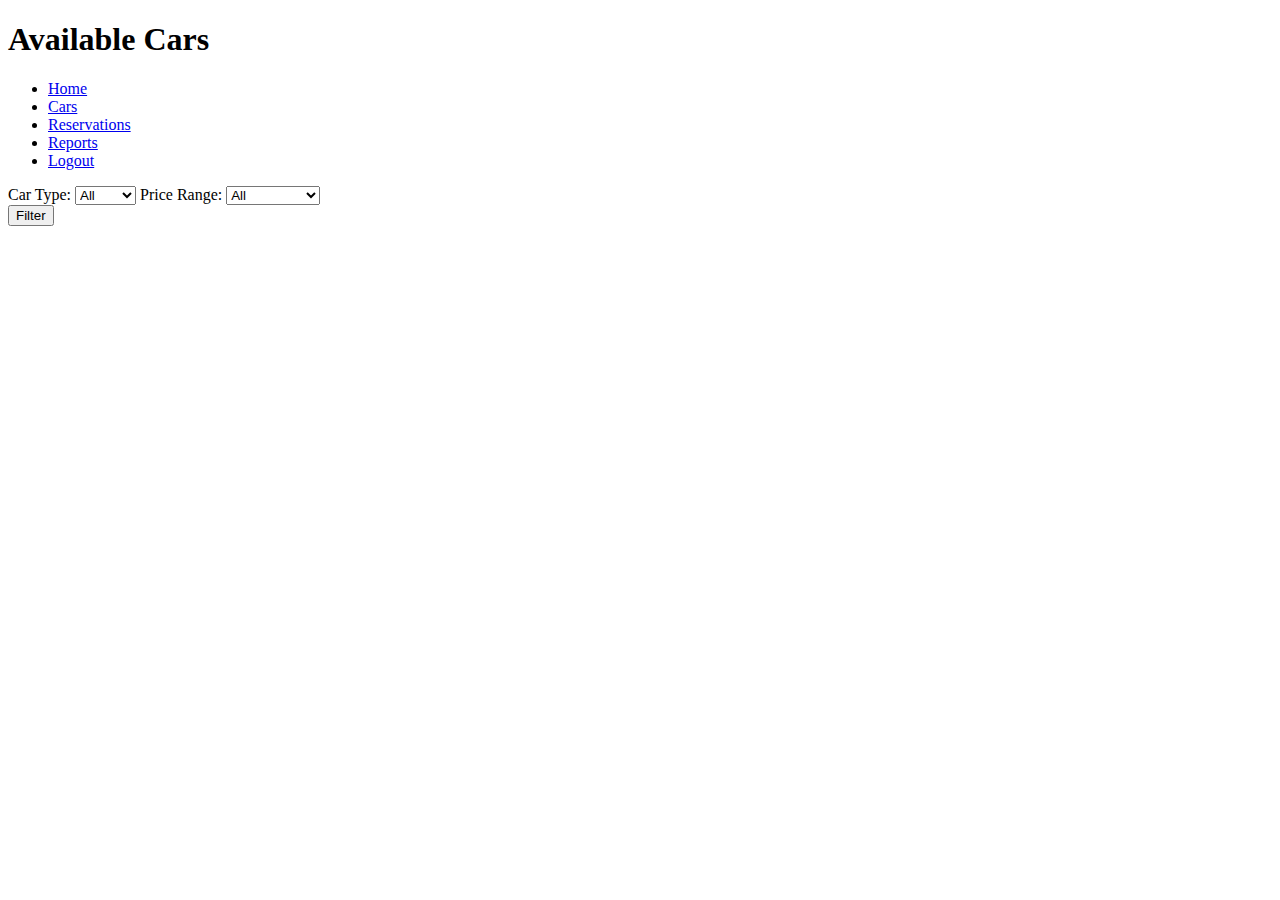
==== cars.html @ 6872d96d "adding files" ====
<!DOCTYPE html>
<html lang="en">
<head>
    <meta charset="UTF-8">
    <meta name="viewport" content="width=device-width, initial-scale=1.0">
    <title>Available Cars - Car Rental System</title>
    <link rel="stylesheet" href="car.css">
</head>
<body>
    <header>
        <h1>Available Cars</h1>
        <nav>
            <ul>
                <li><a href="index.html">Home</a></li>
                <li><a href="cars.html">Cars</a></li>
                <li><a href="reservations.html">Reservations</a></li>
                <li><a href="reports.html">Reports</a></li>
                <li><a href="#">Logout</a></li>
            </ul>
        </nav>
    </header>

    <main>
        <section class="car-list">
            <!-- Filter Options -->
            <form class="filter_options">
                <section >
                    <label for="carType">Car Type:</label>
                    <select id="carType">
                        <option value="all">All</option>
                        <option value="sedan">Sedan</option>
                        <option value="suv">SUV</option>
                        <option value="truck">Truck</option>
                    </select>

                    <label for="priceRange">Price Range:</label>
                    <select id="priceRange">
                        <option value="0-500">All</option>
                        <option value="0-50">$0 - $50</option>
                        <option value="51-100">$51 - $100</option>
                        <option value="101-200">$101 - $200</option>
                        <option value="201-500">$201 - $500</option>
                    </select>
                </section>

<!--                <label for="availability">Availability:</label>-->
<!--                <input type="checkbox" id="availability" checked>-->

<!--                <button onclick="filterCars()">Filter</button>-->
                <button class="cars-filter">Filter</button>
            </form>
<!--            Available Car-->
            <div class="cars-container">
                <div class="container">

                </div>
            </div>
        </section>
    </main>
    <script src="app.js"></script>
</body>
</html>
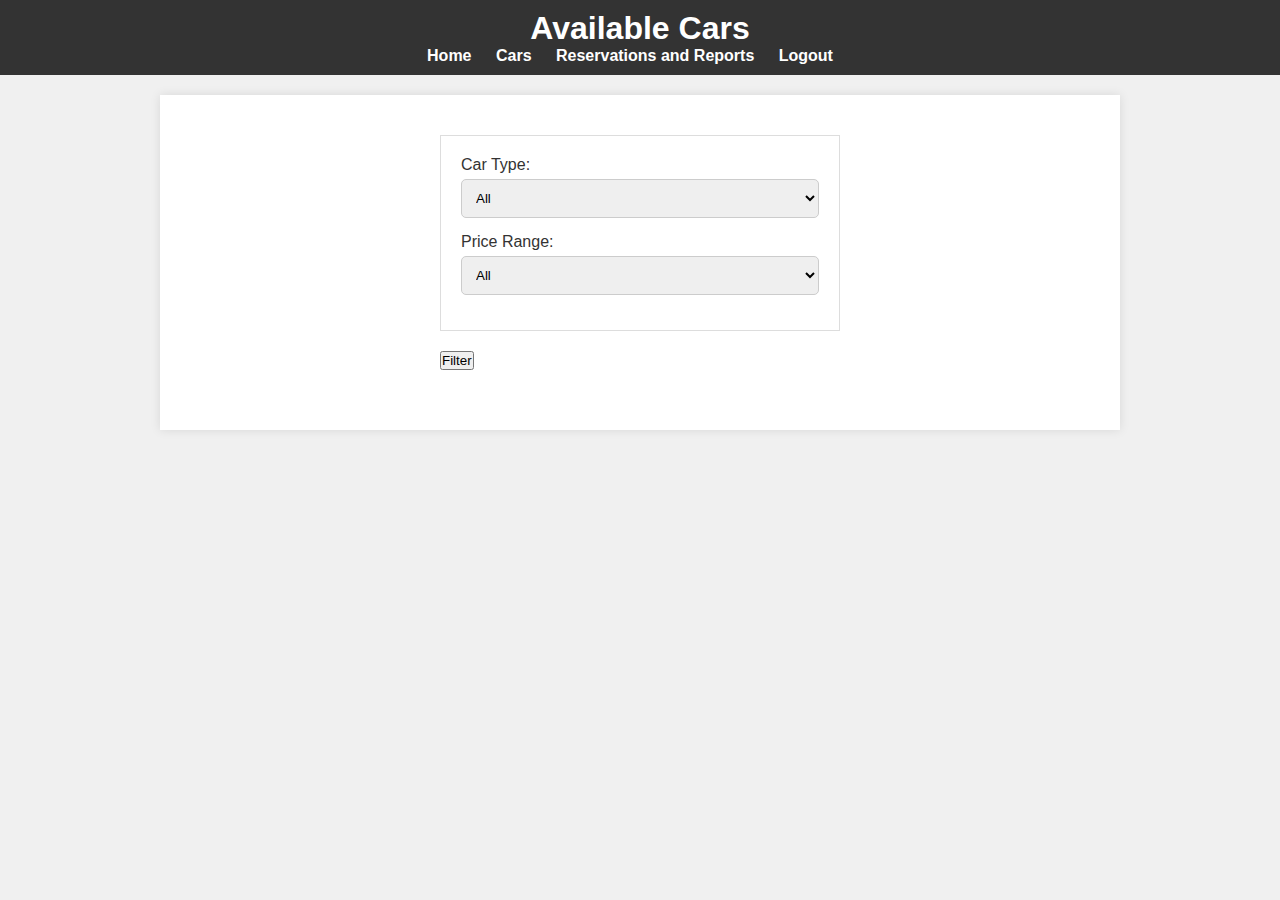
==== commit 4004f703: "Updating my Car" ====
--- a/cars.html
+++ b/cars.html
@@ -13,8 +13,7 @@
             <ul>
                 <li><a href="index.html">Home</a></li>
                 <li><a href="cars.html">Cars</a></li>
-                <li><a href="reservations.html">Reservations</a></li>
-                <li><a href="reports.html">Reports</a></li>
+                <li><a href="reservations_and_reports.html">Reservations and Reports</a></li>
                 <li><a href="#">Logout</a></li>
             </ul>
         </nav>
@@ -42,11 +41,6 @@
                         <option value="201-500">$201 - $500</option>
                     </select>
                 </section>
-
-<!--                <label for="availability">Availability:</label>-->
-<!--                <input type="checkbox" id="availability" checked>-->
-
-<!--                <button onclick="filterCars()">Filter</button>-->
                 <button class="cars-filter">Filter</button>
             </form>
 <!--            Available Car-->
--- a/car.css
+++ b/car.css
@@ -0,0 +1,321 @@
+/* styles.css */
+
+/* Reset some default styles */
+body, h1, h2, p {
+    margin: 0;
+    padding: 0;
+}
+
+/* Global styles */
+body {
+    font-family: Arial, sans-serif;
+    background-color: #f0f0f0;
+    color: #333;
+}
+
+header {
+    background-color: #333;
+    color: #fff;
+    padding: 10px 0;
+    text-align: center;
+}
+
+nav ul {
+    list-style: none;
+}
+
+nav ul li {
+    display: inline;
+    margin-right: 20px;
+}
+
+nav a {
+    text-decoration: none;
+    color: #fff;
+    font-weight: bold;
+}
+
+main {
+    max-width: 960px;
+    margin: 20px auto;
+    padding: 20px;
+    background-color: #fff;
+    box-shadow: 0 0 10px rgba(0, 0, 0, 0.1);
+}
+
+section {
+    margin-bottom: 20px;
+    padding: 20px;
+    border: 1px solid #ddd;
+    background-color: #fff;
+}
+
+h2 {
+    font-size: 24px;
+    margin-bottom: 10px;
+}
+
+footer {
+    text-align: center;
+    background-color: #333;
+    color: #fff;
+    padding: 10px 0;
+}
+
+/* Car list styles */
+.car-list {
+    border: none;
+    box-shadow: none;
+}
+
+/* Reservation form styles */
+.reservation-form {
+    background-color: #f9f9f9;
+}
+
+/* Form styles */
+form {
+    max-width: 400px;
+    margin: 0 auto;
+}
+
+label {
+    display: block;
+    margin-bottom: 5px;
+}
+
+input[type="text"],
+input[type="date"],
+select {
+    width: 100%;
+    padding: 10px;
+    margin-bottom: 15px;
+    border: 1px solid #ccc;
+    border-radius: 5px;
+}
+
+button[type="submit"] {
+    background-color: #333;
+    color: #fff;
+    border: none;
+    padding: 10px 20px;
+    border-radius: 5px;
+    cursor: pointer;
+}
+
+button[type="submit"]:hover {
+    background-color: #555;
+}
+
+/*//Changes*/
+div.table-title {
+    display: block;
+    margin: auto;
+    max-width: 600px;
+    padding:5px;
+    width: 100%;
+}
+
+.table-title h3 {
+    color: #fafafa;
+    font-size: 30px;
+    font-weight: 400;
+    font-style:normal;
+    font-family: "Roboto", helvetica, arial, sans-serif;
+    text-shadow: -1px -1px 1px rgba(0, 0, 0, 0.1);
+    text-transform:uppercase;
+}
+
+
+/*** Table Styles **/
+
+.table-fill {
+    background: white;
+    border-radius:3px;
+    border-collapse: collapse;
+    height: 320px;
+    margin: auto;
+    max-width: 600px;
+    padding:5px;
+    width: 100%;
+    box-shadow: 0 5px 10px rgba(0, 0, 0, 0.1);
+    animation: float 5s infinite;
+}
+
+th {
+    color:#D5DDE5;;
+    background:#1b1e24;
+    border-bottom:4px solid #9ea7af;
+    border-right: 1px solid #343a45;
+    font-size:23px;
+    font-weight: 100;
+    padding:24px;
+    text-align:left;
+    text-shadow: 0 1px 1px rgba(0, 0, 0, 0.1);
+    vertical-align:middle;
+}
+
+th:first-child {
+    border-top-left-radius:3px;
+}
+
+th:last-child {
+    border-top-right-radius:3px;
+    border-right:none;
+}
+
+tr {
+    border-top: 1px solid #C1C3D1;
+    border-bottom-: 1px solid #C1C3D1;
+    color:#666B85;
+    font-size:16px;
+    font-weight:normal;
+    text-shadow: 0 1px 1px rgba(256, 256, 256, 0.1);
+}
+
+tr:hover td {
+    background:#4E5066;
+    color:#FFFFFF;
+    border-top: 1px solid #22262e;
+}
+
+tr:first-child {
+    border-top:none;
+}
+
+tr:last-child {
+    border-bottom:none;
+}
+
+tr:nth-child(odd) td {
+    background:#EBEBEB;
+}
+
+tr:nth-child(odd):hover td {
+    background:#4E5066;
+}
+
+tr:last-child td:first-child {
+    border-bottom-left-radius:3px;
+}
+
+tr:last-child td:last-child {
+    border-bottom-right-radius:3px;
+}
+
+td {
+    background:#FFFFFF;
+    padding:20px;
+    text-align:left;
+    vertical-align:middle;
+    font-weight:300;
+    font-size:18px;
+    text-shadow: -1px -1px 1px rgba(0, 0, 0, 0.1);
+    border-right: 1px solid #C1C3D1;
+}
+
+td:last-child {
+    border-right: 0px;
+}
+
+th.text-left {
+    text-align: left;
+}
+
+th.text-center {
+    text-align: center;
+}
+
+th.text-right {
+    text-align: right;
+}
+
+td.text-left {
+    text-align: left;
+}
+
+td.text-center {
+    text-align: center;
+}
+
+td.text-right {
+    text-align: right;
+}
+
+/*Rojin Style sheet*/
+* {
+    box-sizing: border-box;
+    margin: 0;
+    padding: 0;
+}
+.container {
+    max-width: 133rem !important;
+    margin: 0 auto !important;
+    padding: 0 2.5rem !important;
+}
+
+element.car-list {
+    display: block;
+}
+
+.pick-container__car-content img {
+    margin-top: 6rem;
+    width: 100%;
+}
+
+.pick-description{
+    width: 25rem;
+}
+
+img {
+    border: 1px solid #ddd;
+    border-radius: 6px;
+    padding: 5px;
+    width: 100%;
+    display: block;
+    margin-left: auto;
+    margin-right: auto;
+}
+
+.price-head{
+    font-size: 40px;
+    background-color: green;
+    color: white;
+}
+
+.rpd{
+    font-size: 21px;
+}
+
+.is-hidden{
+    display: none;
+}
+
+.cars{
+    display: block;
+    border: 5px solid #ddd;
+    border-radius: 6px;
+    padding: 25px;
+}
+
+
+
+
+
+
+
+
+
+
+
+
+
+
+
+
+
+
+
+
+
+
